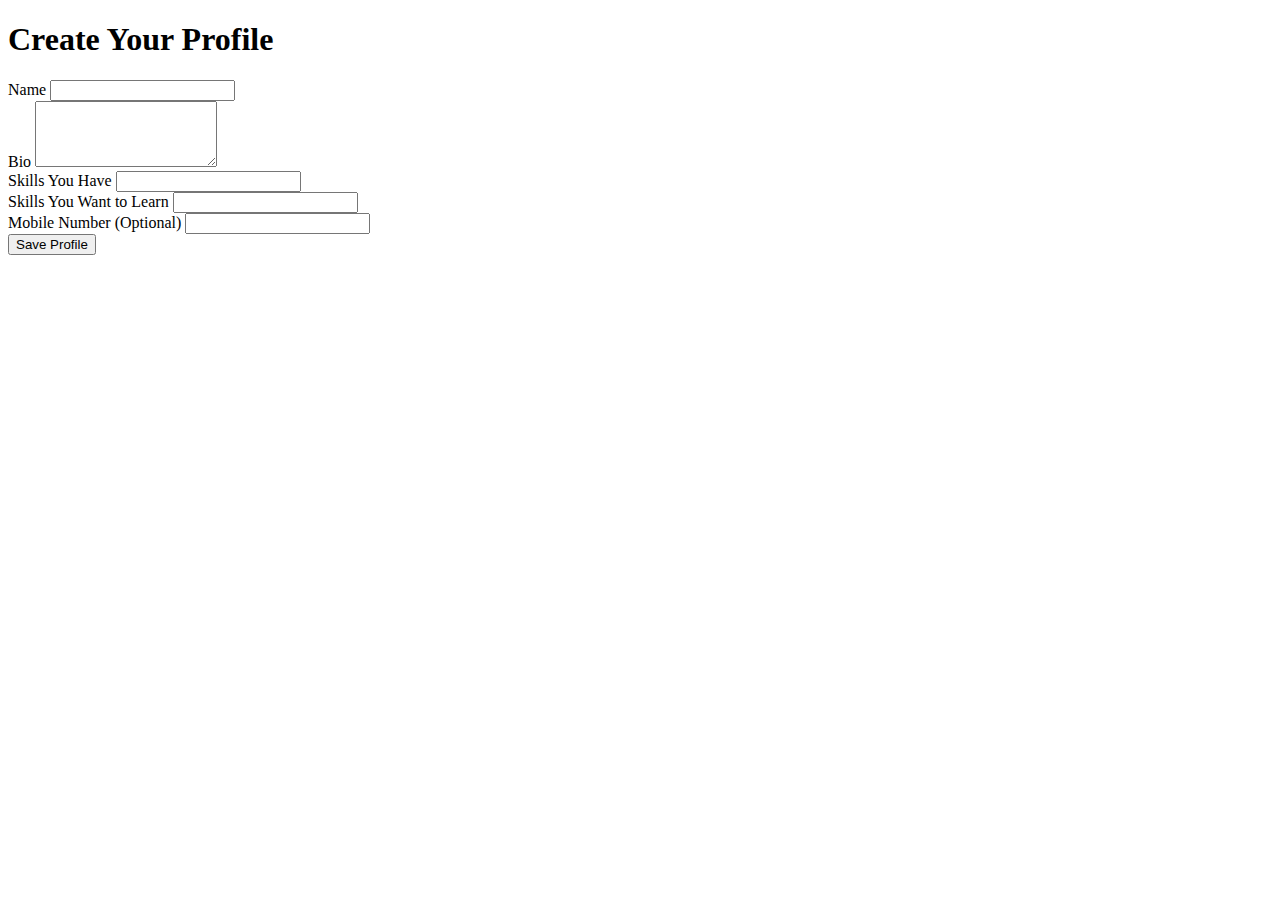
==== profile.html @ ff48999f "Create profile.html" ====
<!DOCTYPE html>
<html lang="en">
<head>
  <meta charset="UTF-8">
  <meta name="viewport" content="width=device-width, initial-scale=1.0">
  <title>Profile Form</title>
  <link rel="stylesheet" href="profile.css"> <!-- Link to CSS -->
</head>
<body>
  <div class="profile-container">
    <h1>Create Your Profile</h1>
    <form id="profileForm">
      <div class="input-group">
        <label for="name">Name</label>
        <input type="text" id="name" name="name" required>
      </div>
      <div class="input-group">
        <label for="bio">Bio</label>
        <textarea id="bio" name="bio" rows="4" required></textarea>
      </div>
      <div class="input-group">
        <label for="skillsHave">Skills You Have</label>
        <input type="text" id="skillsHave" name="skillsHave" required>
      </div>
      <div class="input-group">
        <label for="skillsLearn">Skills You Want to Learn</label>
        <input type="text" id="skillsLearn" name="skillsLearn" required>
      </div>
      <div class="input-group">
        <label for="mobileNumber">Mobile Number (Optional)</label>
        <input type="text" id="mobileNumber" name="mobileNumber">
      </div>
      <button type="submit" id="saveProfileBtn">Save Profile</button>
      <p id="error-message" class="error"></p>
    </form>
  </div>
  <script src="profile.js"></script> <!-- Link to JavaScript -->
</body>
</html>
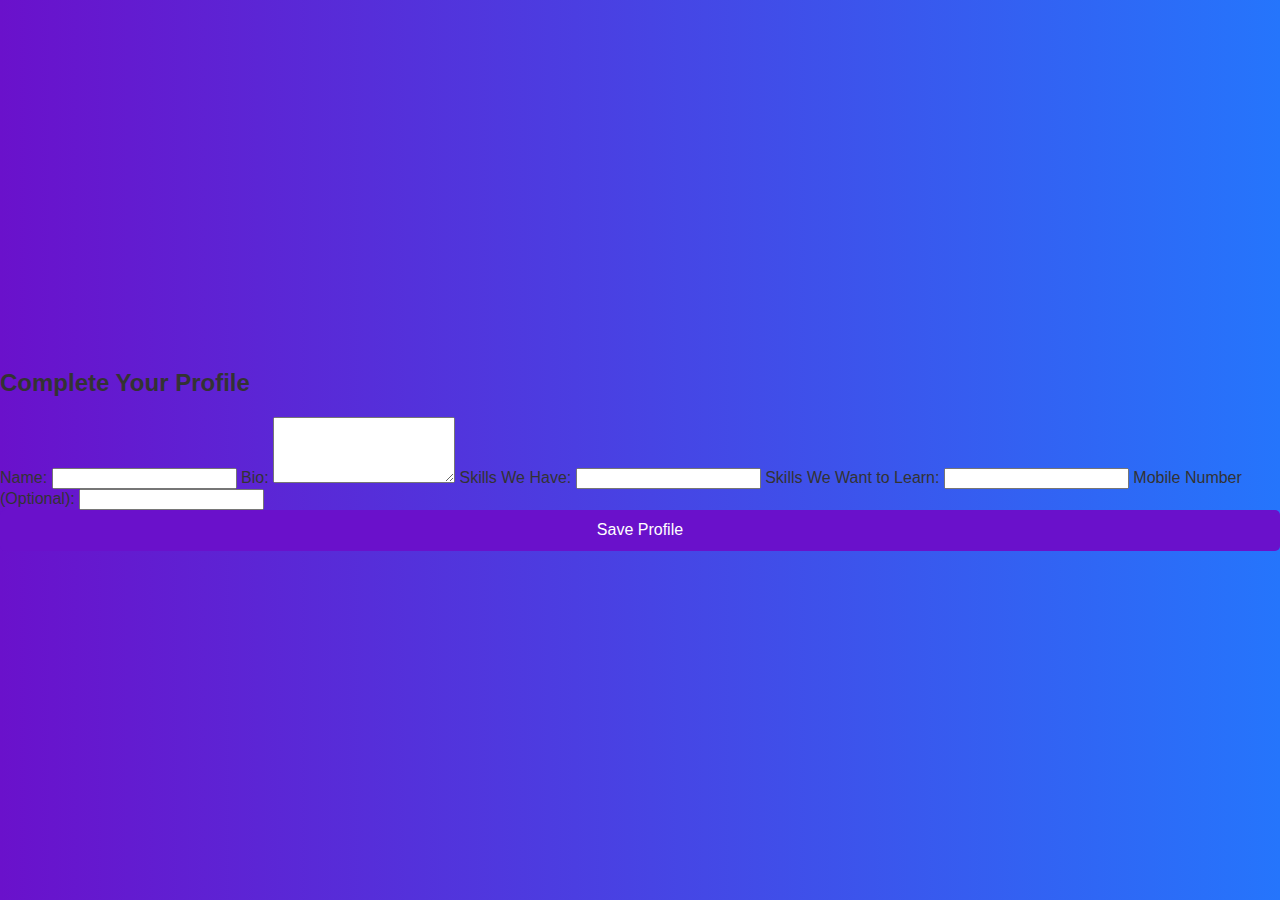
==== commit cf84c00a: "Update profile.html" ====
--- a/profile.html
+++ b/profile.html
@@ -1,39 +1,45 @@
 <!DOCTYPE html>
 <html lang="en">
 <head>
-  <meta charset="UTF-8">
-  <meta name="viewport" content="width=device-width, initial-scale=1.0">
-  <title>Profile Form</title>
-  <link rel="stylesheet" href="profile.css"> <!-- Link to CSS -->
+    <meta charset="UTF-8">
+    <meta name="viewport" content="width=device-width, initial-scale=1.0">
+    <title>Profile Page</title>
+    <link rel="stylesheet" href="profile.css"> <!-- Linking to profile.css -->
 </head>
 <body>
-  <div class="profile-container">
-    <h1>Create Your Profile</h1>
-    <form id="profileForm">
-      <div class="input-group">
-        <label for="name">Name</label>
-        <input type="text" id="name" name="name" required>
-      </div>
-      <div class="input-group">
-        <label for="bio">Bio</label>
-        <textarea id="bio" name="bio" rows="4" required></textarea>
-      </div>
-      <div class="input-group">
-        <label for="skillsHave">Skills You Have</label>
-        <input type="text" id="skillsHave" name="skillsHave" required>
-      </div>
-      <div class="input-group">
-        <label for="skillsLearn">Skills You Want to Learn</label>
-        <input type="text" id="skillsLearn" name="skillsLearn" required>
-      </div>
-      <div class="input-group">
-        <label for="mobileNumber">Mobile Number (Optional)</label>
-        <input type="text" id="mobileNumber" name="mobileNumber">
-      </div>
-      <button type="submit" id="saveProfileBtn">Save Profile</button>
-      <p id="error-message" class="error"></p>
-    </form>
-  </div>
-  <script src="profile.js"></script> <!-- Link to JavaScript -->
+    <div class="container">
+        <div class="profile-box">
+            <h2>Complete Your Profile</h2>
+            <form id="profileForm" onsubmit="return redirectToWelcomePage()">
+                <label for="name">Name:</label>
+                <input type="text" id="name" name="name" required>
+                
+                <label for="bio">Bio:</label>
+                <textarea id="bio" name="bio" rows="4" required></textarea>
+                
+                <label for="skillsHave">Skills We Have:</label>
+                <input type="text" id="skillsHave" name="skillsHave" required>
+                
+                <label for="skillsWant">Skills We Want to Learn:</label>
+                <input type="text" id="skillsWant" name="skillsWant" required>
+                
+                <label for="mobile">Mobile Number (Optional):</label>
+                <input type="tel" id="mobile" name="mobile">
+                
+                <button type="submit">Save Profile</button>
+            </form>
+        </div>
+    </div>
+
+    <script>
+        // Redirect to the Welcome page upon form submission
+        function redirectToWelcomePage() {
+            window.location.href = "welcome.html"; // Navigate to the welcome page
+            return false;  // Prevents form submission
+        }
+    </script>
 </body>
 </html>
+
+
+
--- a/profile.css
+++ b/profile.css
@@ -0,0 +1,69 @@
+/* General Body Styling */
+body {
+    font-family: Arial, sans-serif;
+    margin: 0;
+    padding: 0;
+    height: 100vh;
+    display: flex;
+    justify-content: center;
+    align-items: center;
+    background: linear-gradient(to right, #6a11cb, #2575fc);
+    color: #333;
+  }
+  
+  /* Profile Container Styling */
+  .profile-container {
+    background: white;
+    padding: 2rem;
+    border-radius: 10px;
+    box-shadow: 0 4px 10px rgba(0, 0, 0, 0.2);
+    width: 400px;
+    text-align: center;
+  }
+  
+  h1 {
+    margin-bottom: 1rem;
+    color: #333;
+  }
+  
+  .input-group {
+    margin-bottom: 1rem;
+    text-align: left;
+  }
+  
+  .input-group label {
+    display: block;
+    margin-bottom: 0.5rem;
+    font-weight: bold;
+  }
+  
+  .input-group input,
+  .input-group textarea {
+    width: 100%;
+    padding: 0.5rem;
+    border: 1px solid #ccc;
+    border-radius: 5px;
+    font-size: 1rem;
+  }
+  
+  button {
+    width: 100%;
+    padding: 0.7rem;
+    background: #6a11cb;
+    color: white;
+    border: none;
+    border-radius: 5px;
+    font-size: 1rem;
+    cursor: pointer;
+    transition: background 0.3s;
+  }
+  
+  button:hover {
+    background: #2575fc;
+  }
+  
+  .error {
+    color: red;
+    font-size: 0.9rem;
+    margin-top: 0.5rem;
+  }
